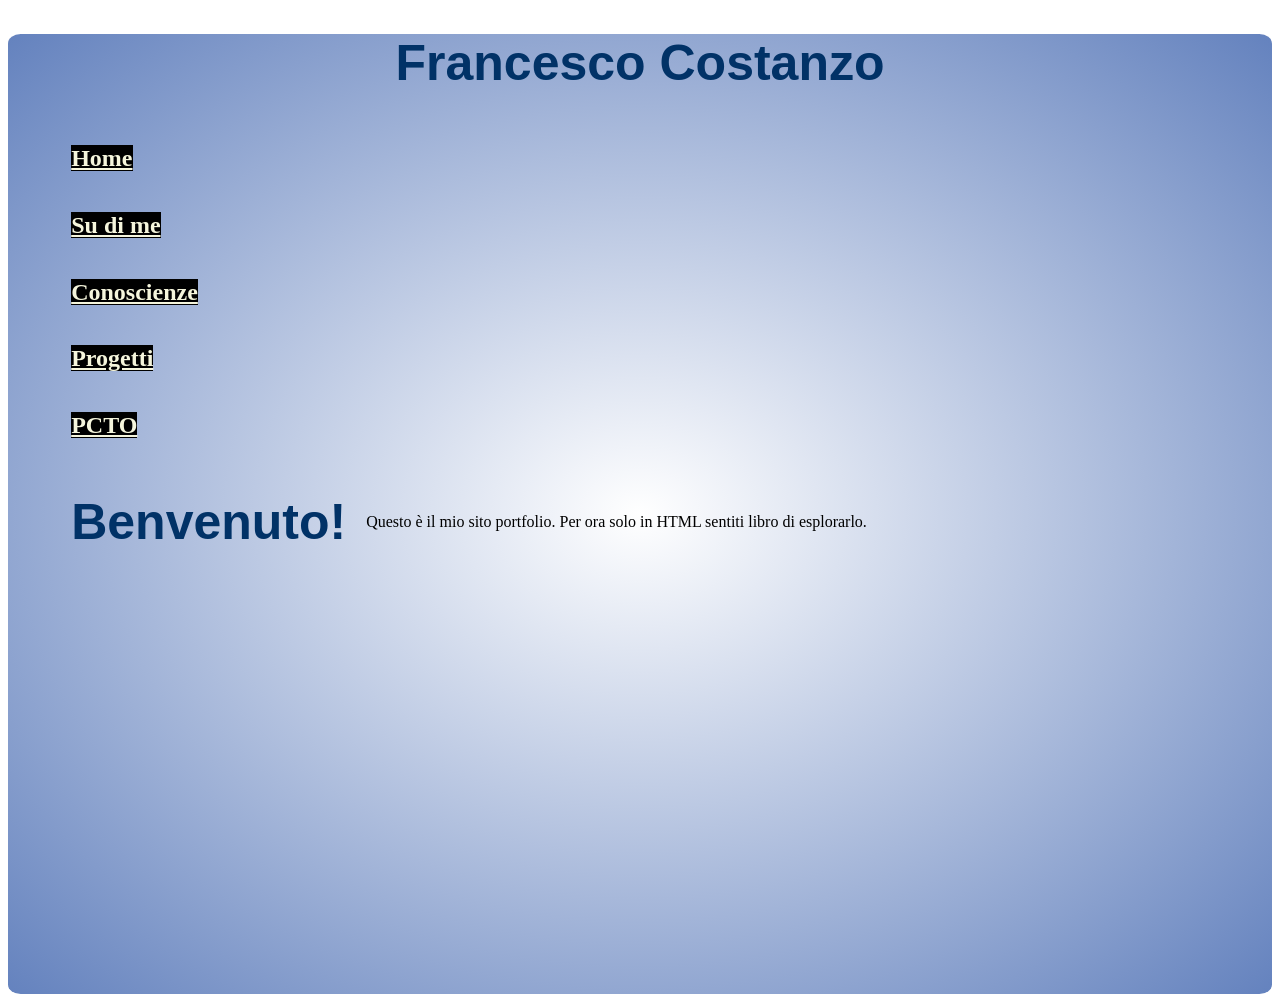
==== TPSI/costanzo_francesco/sito_portfolio/index.html @ 68216ab2 "Fix di modifica directory altri studenti" ====
<!DOCTYPE html>
<html lang="it">
  <!--Specificazione lingua-->
  <head>
    <!--Informazioni e meta-->
    <meta charset="UTF-8" />
    <meta name="viewport" content="width=device-width, initial-scale=1.0" />
    <title>Francesco Costanzo Portfolio</title>
    <link rel="stylesheet" href="./style.css" type="text/css" />
    <!--Qui CSS in futuro-->
  </head>
  <body>
    <div id="idBackground">
      <!--Parte iniziale con titolo e logo-->
        
          <h1 id="idPerFrancesco">Francesco Costanzo</h1>
            <div class="subtitles">
              <!--Varie ancore alle parti del sito-->
              <h2><a href="index.html">Home</a></h2>
              <h2><a href="suDiMe.html">Su di me</a></h2>
              <h2><a href="conoscienze.html">Conoscienze</a></h2>
              <h2><a href="progetti.html">Progetti</a></h2>
              <h2><a href="pcto.html">PCTO</a></h2>
              </div>
                <div class="container">
              <h1 id="idPerBenvenuto">Benvenuto!</h1>
              <p>Questo è il mio sito portfolio. Per ora solo in HTML sentiti libro di esplorarlo.</p>
        
      </div>
    </div>
  </body>
</html>
---- TPSI/costanzo_francesco/sito_portfolio/style.css ----
#idBackground {
    height:960px;
    background-color: rgb(255, 255, 255); /* For browsers that do not support gradients */
    background-image:radial-gradient(white,rgb(100, 130, 190) );
    border-radius: 1%;
}

#idPerFrancesco {
    text-align: center;
    font-family:Verdana, Geneva, Tahoma, sans-serif;
    font-size: 50px;
    color:rgb(1, 50, 103);
}

#idPerBenvenuto {
    font-family:Verdana, Geneva, Tahoma, sans-serif;
    font-size: 50px;
    color:rgb(1, 50, 103);
    margin-left: 5%;
    box-sizing: border-box;
    display: flex;
    
}

a {
    color:beige;
    background-color:black;
    margin-left: 5%;
    
}

.container {
  display: flex;
  align-items: center; /* allinea verticalmente */
  gap: 20px; /* spazio tra h1 e h2 */
}

.subtitles {
  display: flex;
  flex-direction: column; /* mette gli h2 uno sotto l’altro */
}


/*https://www.w3schools.com/colors/colors_cmyk.asp*/
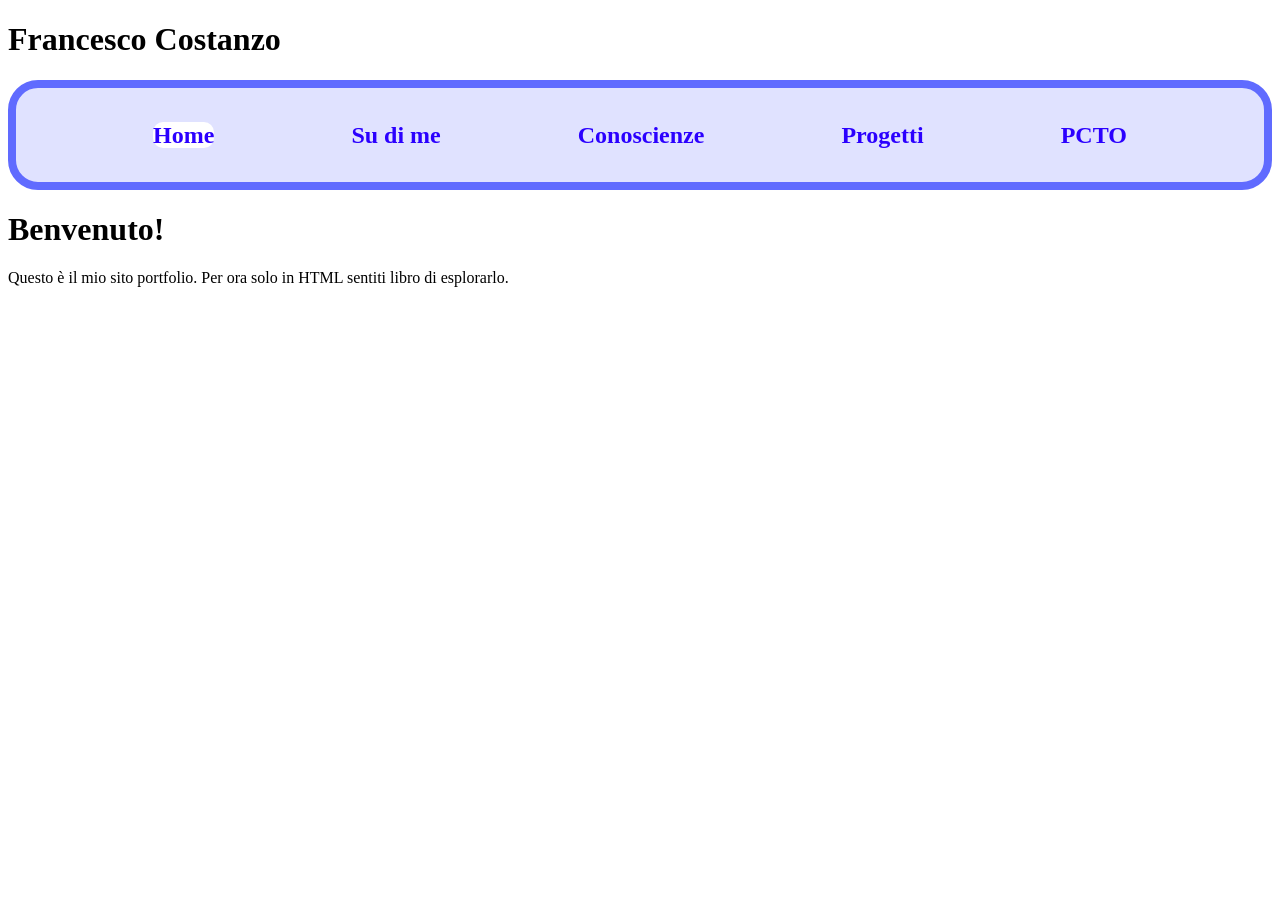
==== commit f2da8656: "Update hotBar/navBar" ====
--- a/TPSI/costanzo_francesco/sito_portfolio/index.html
+++ b/TPSI/costanzo_francesco/sito_portfolio/index.html
@@ -1,4 +1,4 @@
-<!DOCTYPE html>
+<!doctype html>
 <html lang="it">
   <!--Specificazione lingua-->
   <head>
@@ -10,23 +10,34 @@
     <!--Qui CSS in futuro-->
   </head>
   <body>
-    <div id="idBackground">
-      <!--Parte iniziale con titolo e logo-->
-        
-          <h1 id="idPerFrancesco">Francesco Costanzo</h1>
-            <div class="subtitles">
-              <!--Varie ancore alle parti del sito-->
-              <h2><a href="index.html">Home</a></h2>
-              <h2><a href="suDiMe.html">Su di me</a></h2>
-              <h2><a href="conoscienze.html">Conoscienze</a></h2>
-              <h2><a href="progetti.html">Progetti</a></h2>
-              <h2><a href="pcto.html">PCTO</a></h2>
-              </div>
-                <div class="container">
-              <h1 id="idPerBenvenuto">Benvenuto!</h1>
-              <p>Questo è il mio sito portfolio. Per ora solo in HTML sentiti libro di esplorarlo.</p>
-        
+    <!--Parte iniziale con titolo e logo-->
+    <h1>Francesco Costanzo</h1>
+
+    <!--Varie ancore alle parti del sito-->
+    
+    <div id="hotbar">
+      <div class="divAncora">
+        <h2><a href="index.html" class="ancoraAdesso">Home</a></h2>
       </div>
+
+      <div class="divAncora">
+        <h2><a href="suDiMe.html" class="ancora">Su di me</a></h2>
+      </div>
+      <div class="divAncora">
+        <h2><a href="conoscienze.html" class="ancora">Conoscienze</a></h2>
+      </div>
+      <div class="divAncora">
+        <h2><a href="progetti.html" class="ancora">Progetti</a></h2>
+      </div>
+      <div class="divAncora">
+        <h2><a href="pcto.html" class="ancora">PCTO</a></h2>
+      </div>
+      
     </div>
+    <h1>Benvenuto!</h1>
+    <p>
+      Questo è il mio sito portfolio. Per ora solo in HTML sentiti libro di
+      esplorarlo.
+    </p>
   </body>
-</html>+</html>
--- a/TPSI/costanzo_francesco/sito_portfolio/style.css
+++ b/TPSI/costanzo_francesco/sito_portfolio/style.css
@@ -1,46 +1,38 @@
-
-
-#idBackground {
-    height:960px;
-    background-color: rgb(255, 255, 255); /* For browsers that do not support gradients */
-    background-image:radial-gradient(white,rgb(100, 130, 190) );
-    border-radius: 1%;
+#hotbar{
+    display:flex;
+    border:8px solid #606BFF;
+    justify-content: space-evenly;
+    align-items: space-evenly;
+    border-radius: 30px;
+    background-color: #e0e2ff;
 }
 
-#idPerFrancesco {
-    text-align: center;
-    font-family:Verdana, Geneva, Tahoma, sans-serif;
-    font-size: 50px;
-    color:rgb(1, 50, 103);
+/* Ancore */
+
+.divAncora {
+    margin-top: 1%;
+    margin-bottom: 1%;
 }
 
-#idPerBenvenuto {
-    font-family:Verdana, Geneva, Tahoma, sans-serif;
-    font-size: 50px;
-    color:rgb(1, 50, 103);
-    margin-left: 5%;
-    box-sizing: border-box;
-    display: flex;
-    
+.ancora:link, .ancora:visited{
+    color: #2b00ff;
+    vertical-align: middle;
+    text-align: center;
+    width:auto;
+    border-radius: 10px;
+    vertical-align: middle;
+    text-align: center;
+    text-decoration: none;  
 }
 
-a {
-    color:beige;
-    background-color:black;
-    margin-left: 5%;
-    
+.ancoraAdesso {
+    color: #2b00ff;
+    background-color: #FFFFFF;
+    vertical-align: middle;
+    text-align: center;
+    width:auto;
+    border-radius: 10px;
+    vertical-align: middle;
+    text-align: center;
+    text-decoration: none;
 }
-
-.container {
-  display: flex;
-  align-items: center; /* allinea verticalmente */
-  gap: 20px; /* spazio tra h1 e h2 */
-}
-
-.subtitles {
-  display: flex;
-  flex-direction: column; /* mette gli h2 uno sotto l’altro */
-}
-
-
-/*https://www.w3schools.com/colors/colors_cmyk.asp*/
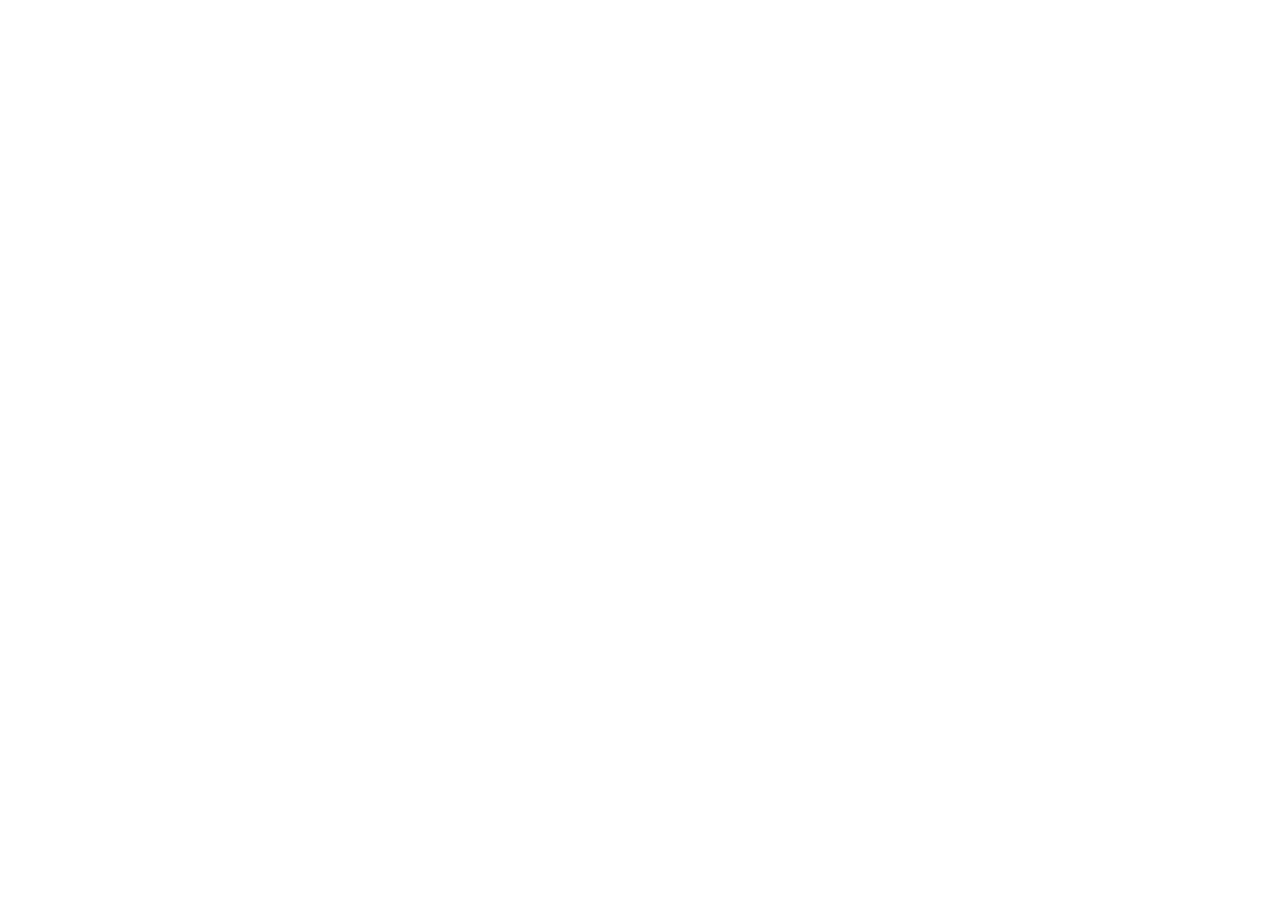
==== commit df312ddd: "Merge branch 'main' into tpsi" ====
--- a/TPSI/costanzo_francesco/sito_portfolio/index.html
+++ b/TPSI/costanzo_francesco/sito_portfolio/index.html
@@ -1,4 +1,4 @@
-<!doctype html>
+
 <html lang="it">
   <!--Specificazione lingua-->
   <head>
@@ -6,38 +6,3 @@
     <meta charset="UTF-8" />
     <meta name="viewport" content="width=device-width, initial-scale=1.0" />
     <title>Francesco Costanzo Portfolio</title>
-    <link rel="stylesheet" href="./style.css" type="text/css" />
-    <!--Qui CSS in futuro-->
-  </head>
-  <body>
-    <!--Parte iniziale con titolo e logo-->
-    <h1>Francesco Costanzo</h1>
-
-    <!--Varie ancore alle parti del sito-->
-    
-    <div id="hotbar">
-      <div class="divAncora">
-        <h2><a href="index.html" class="ancoraAdesso">Home</a></h2>
-      </div>
-
-      <div class="divAncora">
-        <h2><a href="suDiMe.html" class="ancora">Su di me</a></h2>
-      </div>
-      <div class="divAncora">
-        <h2><a href="conoscienze.html" class="ancora">Conoscienze</a></h2>
-      </div>
-      <div class="divAncora">
-        <h2><a href="progetti.html" class="ancora">Progetti</a></h2>
-      </div>
-      <div class="divAncora">
-        <h2><a href="pcto.html" class="ancora">PCTO</a></h2>
-      </div>
-      
-    </div>
-    <h1>Benvenuto!</h1>
-    <p>
-      Questo è il mio sito portfolio. Per ora solo in HTML sentiti libro di
-      esplorarlo.
-    </p>
-  </body>
-</html>
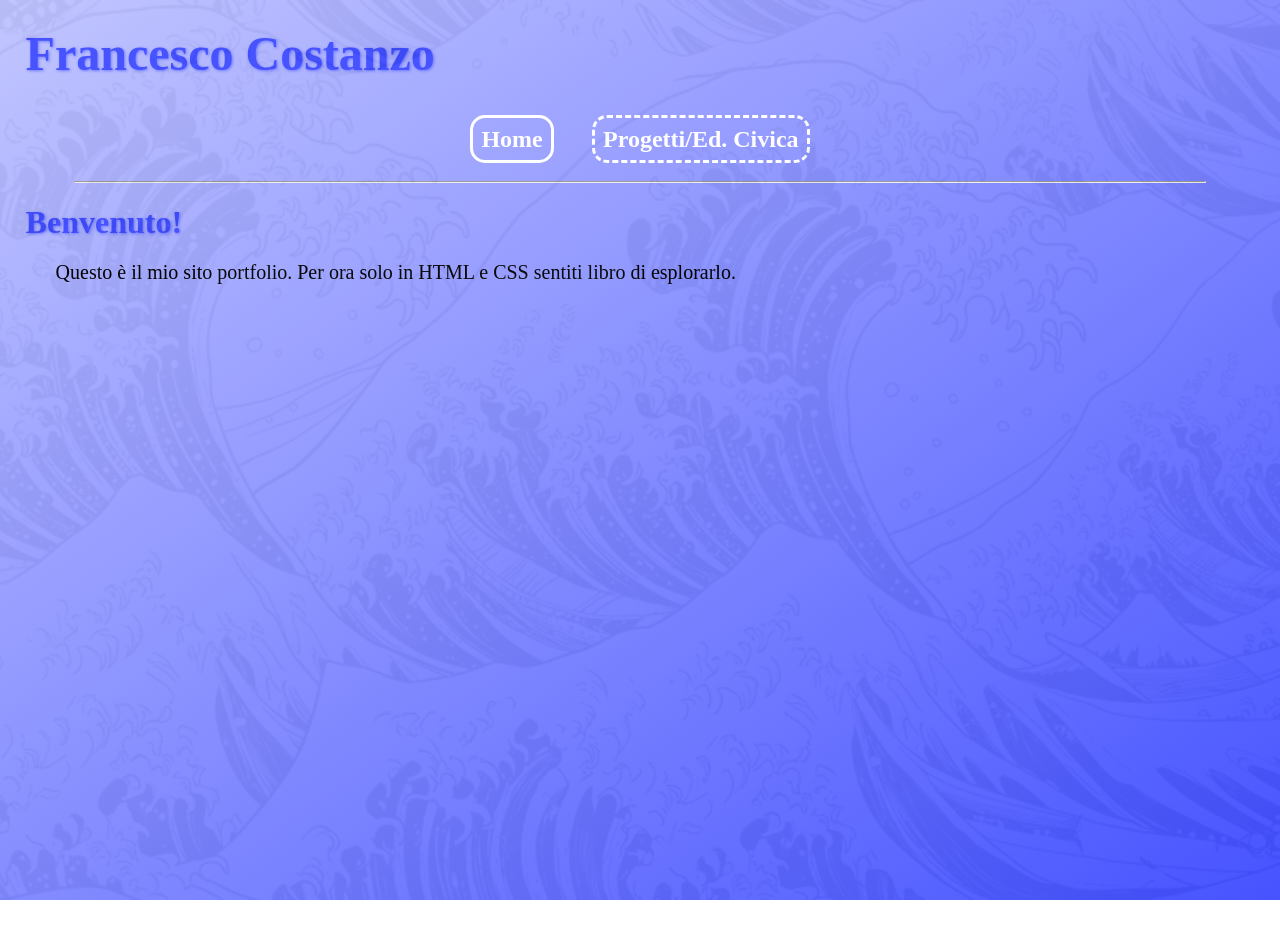
==== commit de4e6481: "Renew sitoPortfolio" ====
--- a/TPSI/costanzo_francesco/sito_portfolio/index.html
+++ b/TPSI/costanzo_francesco/sito_portfolio/index.html
@@ -1,4 +1,4 @@
-
+<!DOCTYPE html>
 <html lang="it">
   <!--Specificazione lingua-->
   <head>
@@ -6,3 +6,22 @@
     <meta charset="UTF-8" />
     <meta name="viewport" content="width=device-width, initial-scale=1.0" />
     <title>Francesco Costanzo Portfolio</title>
+    <!--Qui CSS in futuro-->
+    <link href="./style.css" rel="stylesheet" type="text/css" />
+  </head>
+  <body>
+    <!--Parte iniziale con titolo e logo-->
+    
+    <h1>Francesco Costanzo</h1>
+    
+    <!--Varie ancore alle parti del sito-->
+    <nav>
+      <h2><a href="index.html" class="active">Home</a></h2>
+      <h2><a href="progetti.html">Progetti/Ed. Civica</a></h2>
+    </nav>
+    
+    <hr>
+    <h1>Benvenuto!</h1>
+    <p>Questo è il mio sito portfolio. Per ora solo in HTML e CSS sentiti libro di esplorarlo.</p>
+  </body>
+</html>
--- a/TPSI/costanzo_francesco/sito_portfolio/style.css
+++ b/TPSI/costanzo_francesco/sito_portfolio/style.css
@@ -0,0 +1,115 @@
+:root{
+    font-family: Cambria, Cochin, Georgia, Times, 'Times New Roman', serif;
+    --coloreTitoli:#404DFF;
+    --coloreSottotitoli:#606BFF;
+    --OmbraTitoli:#404dffa4;
+    --ColoreSecondario:white;
+}
+
+/* Sfondo */
+
+body {
+    margin: 0;
+    min-height: 100vh;
+    background-image: linear-gradient(to bottom right, #C0C4FF, #404DFF);
+    background-repeat: no-repeat;
+    background-position: center center;
+    background-attachment: fixed;
+    background-size: cover;
+    position: relative;
+}
+
+/* immagine sopra con opacità */
+body::before {
+    content: "";
+    position: fixed;
+    inset: 0; /* top:0; right:0; bottom:0; left:0 */
+    
+    background-image: url("./immagini/sfondo.png");
+    background-size: cover;
+    background-position: center;
+    
+    opacity: 0.04;
+    pointer-events: none; /* evita problemi con click */
+}
+
+/* Navbar e ancore*/
+nav{
+    display:flex;
+    flex-direction: row;
+    vertical-align: middle;
+    flex-direction: row;
+    justify-content: center;
+    gap:3%;
+}
+
+nav  a {
+    text-decoration: none;
+    color:var(--ColoreSecondario);
+    padding: 8px;
+    border: dashed 3px var(--ColoreSecondario);
+    border-radius: 15px;
+}
+
+nav  a.active, nav a:hover, nav a:active{
+        border-style: solid;
+}
+
+
+/* Testo */
+
+body > h1:first-child{
+    font-size: 300%;
+    margin:2%;
+}
+body > h1{
+    color:var(--coloreTitoli);
+    text-shadow: 1px 1px 3px var(--OmbraTitoli);
+    margin-left:2%;
+    margin-bottom:0px;
+}
+
+body > p {
+    margin-left:calc(2% + 30px);
+    font-size: 20px;
+    
+}
+
+hr{
+    color:var(--ColoreSecondario);
+    width:calc(100% - 150px);
+}
+
+body > h2{
+    color:var(--coloreSottotitoli);
+    font-size: 25px;
+    margin-left:calc(2% + 20px);
+}
+
+body > h3{
+    margin-left:calc(2% + 30px);
+}
+
+pre{
+    margin-top:0px;
+    border: dotted 3px var(--ColoreSecondario);
+    overflow-x: auto;
+    max-width: 100%;
+    padding: 16px;
+    background: var(--ColoreSecondario);
+    border-radius: 8px;
+    margin-left:calc(2% + 3px);
+    margin-right:calc(2% + 3px); 
+}
+
+body > a > button{
+    width:calc(100% - 4% + 6px);
+    margin-left: calc(2% + 3px);
+    margin-right: calc(2% + 3px);
+    margin-bottom:10vh;
+}
+
+button > p{
+    text-transform: capitalize;
+    font-size: 200%;
+}
